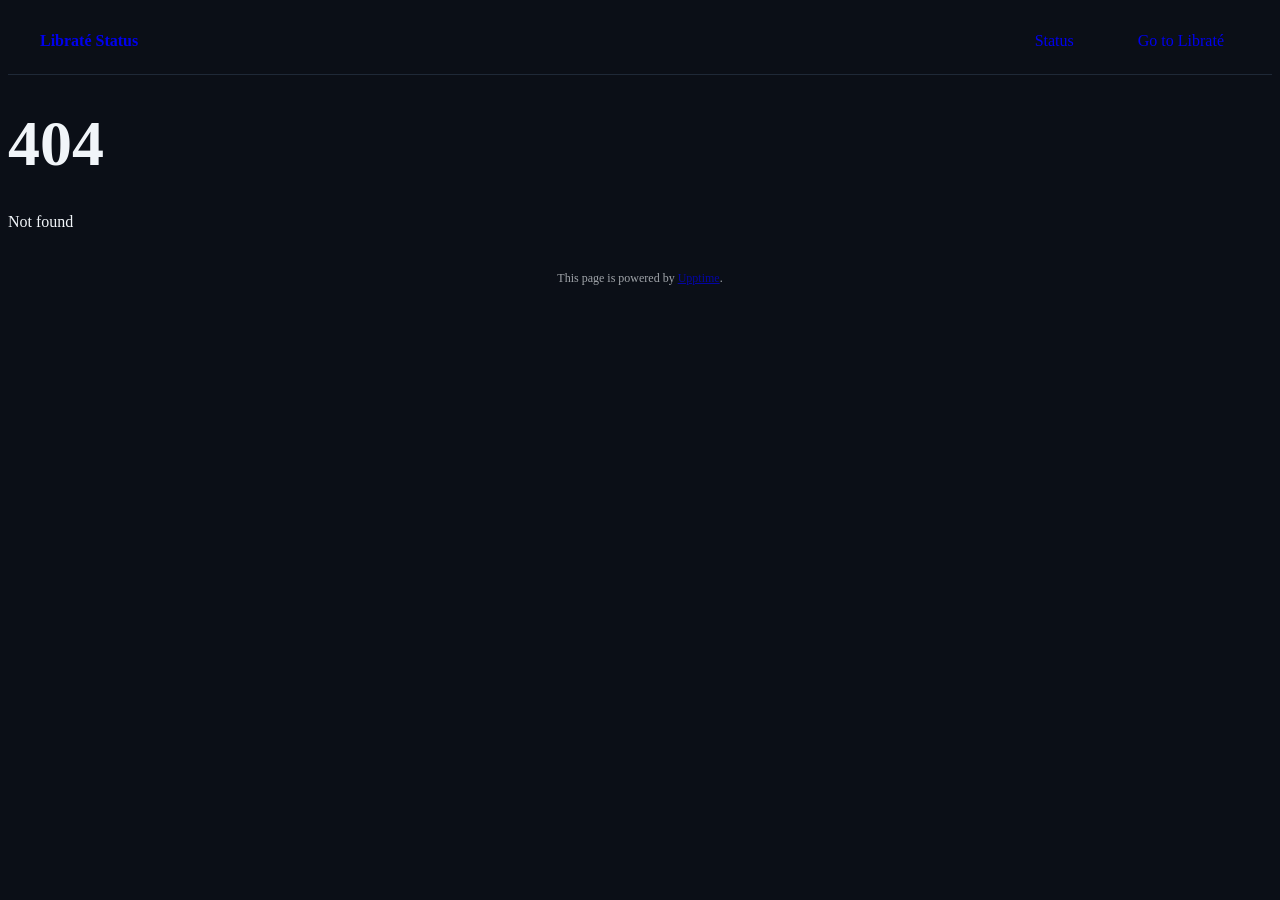
==== assets/custom.css/index.html @ 5ecdb08e "deploy: ea95e02819aece655753939b5dbed9e37f55bfc8" ====
<!DOCTYPE html> <html lang=en> <head> <meta charset=utf-8> <meta content="width=device-width,initial-scale=1" name=viewport> <meta content=#333333 name=theme-color> <base href=/ > <link href=manifest.json rel=manifest crossorigin=use-credentials> <script>__SAPPER__={error:{message:"Not found",name:"PreloadError"},status:404,baseUrl:"",preloaded:[void 0,{}]};if('serviceWorker' in navigator)navigator.serviceWorker.register('/service-worker.js');(function(){try{eval("async function x(){}");var main="/client/client.7a0b348d.js"}catch(e){main="/client/legacy/client.0880f5b7.js"};var s=document.createElement("script");try{new Function("if(0)import('')")();s.src=main;s.type="module";s.crossOrigin="use-credentials";}catch(e){s.src="/client/shimport@2.0.5.js";s.setAttribute("data-main",main);}document.head.appendChild(s);}());</script> <link href=client/client-31a52aa5.css rel=stylesheet> <title>404</title><link href=https://www.librate.app/favicon.png rel=icon type=image/png> <link href=https://www.librate.app/favicon.png rel="shortcut icon" type=image/png> <style>:root{--body-background-color:#0b0f17;--body-text-color:#f1f5f9;--card-background-color:#111827;--nav-background-color:#0b0f17;--nav-border-bottom-color:#1f2937}body{background-color:#0b0f17!important;color:#f1f5f9!important}nav{background-color:#0b0f17!important;border-bottom:1px solid #1f2937!important}.card,article,section{background-color:#111827!important;border-color:#1f2937!important}footer{font-size:.75rem!important;opacity:.65!important;margin-top:2.5rem!important;padding-bottom:2rem!important}footer a,footer p,footer span{font-size:.75rem!important}</style> <link href=/assets/custom.css rel=stylesheet><link href=https://status.librate.app/global.css rel=stylesheet><link href=https://www.librate.app/favicon.png rel=icon type=image/svg><link href=https://www.librate.app/favicon.png rel=icon type=image/png> </head> <body> <div id=sapper> <nav class=svelte-a08hsz><div class="svelte-a08hsz container"><div><a href=https://status.librate.app class="svelte-a08hsz logo"><img alt="" class=svelte-a08hsz src=https://www.librate.app/favicon.png> <div>Libraté Status</div></a></div> <ul class=svelte-a08hsz><li><a href=/ class=svelte-a08hsz target=_self>Status</a> <li><a href=https://www.librate.app class=svelte-a08hsz target=_self>Go to Libraté</a> </li> </ul></div> </nav> <main class=container> <h1 class=svelte-17w3omn>404</h1> <p class=svelte-17w3omn>Not found</p> </main> <footer class=svelte-jbr799><p>This page is powered by <a href=https://upptime.js.org>Upptime</a>.</p> </footer></div> <script> try {
        if (typeof window !== "undefined" && window.navigator && navigator.serviceWorker) {
          navigator.serviceWorker.getRegistrations().then(function (registrations) {
            for (let registration of registrations) {
              registration.unregister();
            }
          });
        }
        if (typeof window !== "undefined" && "caches" in window) {
          caches.keys().then(function (keyList) {
            return Promise.all(
              keyList.map(function (key) {
                return caches.delete(key);
              })
            );
          });
        }
      } catch (error) {} </script>
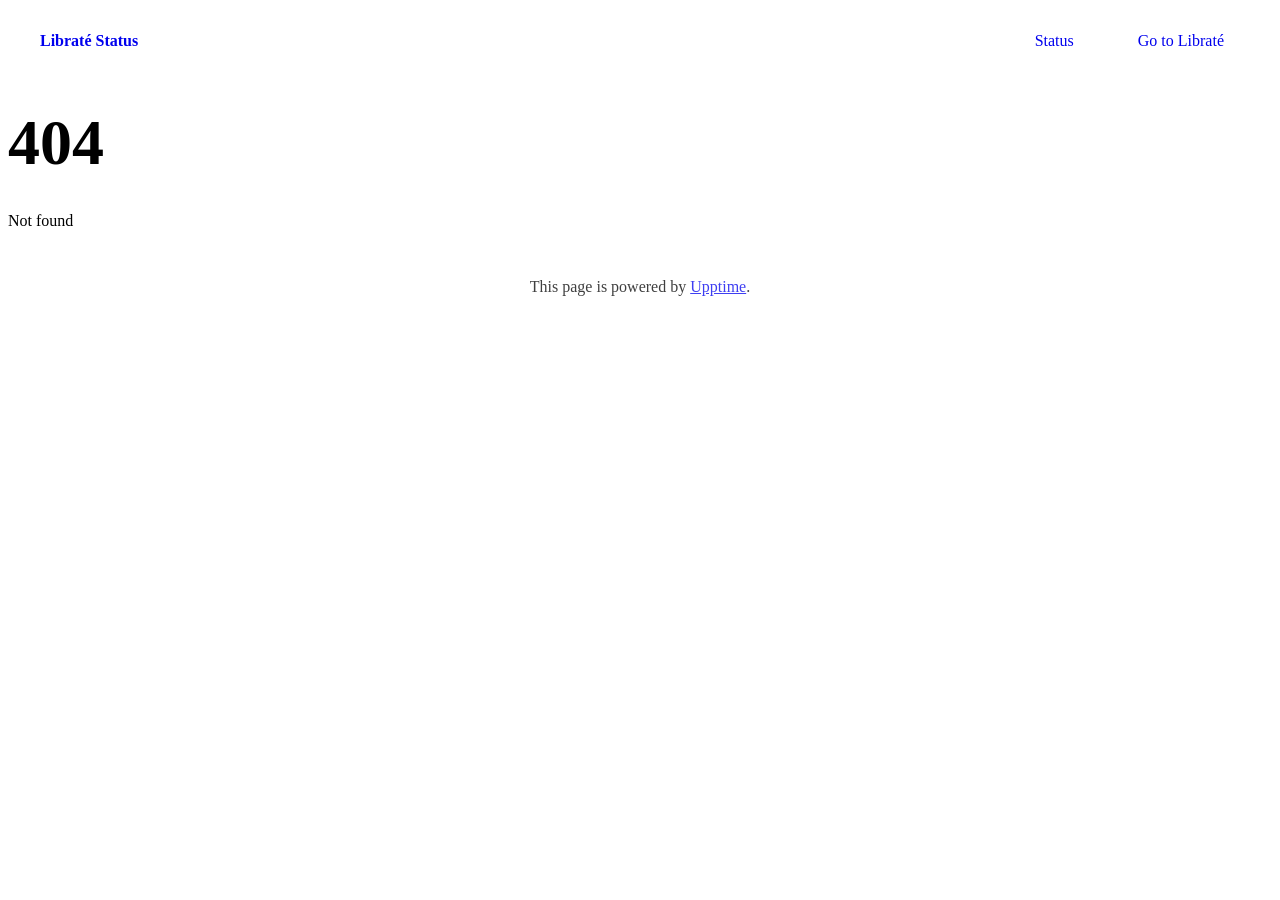
==== commit 7da84039: "deploy: a6da9244c2c4b4215129181642653ea4edbe910f" ====
--- a/assets/custom.css/index.html
+++ b/assets/custom.css/index.html
@@ -1,4 +1,4 @@
-<!DOCTYPE html> <html lang=en> <head> <meta charset=utf-8> <meta content="width=device-width,initial-scale=1" name=viewport> <meta content=#333333 name=theme-color> <base href=/ > <link href=manifest.json rel=manifest crossorigin=use-credentials> <script>__SAPPER__={error:{message:"Not found",name:"PreloadError"},status:404,baseUrl:"",preloaded:[void 0,{}]};if('serviceWorker' in navigator)navigator.serviceWorker.register('/service-worker.js');(function(){try{eval("async function x(){}");var main="/client/client.7a0b348d.js"}catch(e){main="/client/legacy/client.0880f5b7.js"};var s=document.createElement("script");try{new Function("if(0)import('')")();s.src=main;s.type="module";s.crossOrigin="use-credentials";}catch(e){s.src="/client/shimport@2.0.5.js";s.setAttribute("data-main",main);}document.head.appendChild(s);}());</script> <link href=client/client-31a52aa5.css rel=stylesheet> <title>404</title><link href=https://www.librate.app/favicon.png rel=icon type=image/png> <link href=https://www.librate.app/favicon.png rel="shortcut icon" type=image/png> <style>:root{--body-background-color:#0b0f17;--body-text-color:#f1f5f9;--card-background-color:#111827;--nav-background-color:#0b0f17;--nav-border-bottom-color:#1f2937}body{background-color:#0b0f17!important;color:#f1f5f9!important}nav{background-color:#0b0f17!important;border-bottom:1px solid #1f2937!important}.card,article,section{background-color:#111827!important;border-color:#1f2937!important}footer{font-size:.75rem!important;opacity:.65!important;margin-top:2.5rem!important;padding-bottom:2rem!important}footer a,footer p,footer span{font-size:.75rem!important}</style> <link href=/assets/custom.css rel=stylesheet><link href=https://status.librate.app/global.css rel=stylesheet><link href=https://www.librate.app/favicon.png rel=icon type=image/svg><link href=https://www.librate.app/favicon.png rel=icon type=image/png> </head> <body> <div id=sapper> <nav class=svelte-a08hsz><div class="svelte-a08hsz container"><div><a href=https://status.librate.app class="svelte-a08hsz logo"><img alt="" class=svelte-a08hsz src=https://www.librate.app/favicon.png> <div>Libraté Status</div></a></div> <ul class=svelte-a08hsz><li><a href=/ class=svelte-a08hsz target=_self>Status</a> <li><a href=https://www.librate.app class=svelte-a08hsz target=_self>Go to Libraté</a> </li> </ul></div> </nav> <main class=container> <h1 class=svelte-17w3omn>404</h1> <p class=svelte-17w3omn>Not found</p> </main> <footer class=svelte-jbr799><p>This page is powered by <a href=https://upptime.js.org>Upptime</a>.</p> </footer></div> <script> try {
+<!DOCTYPE html> <html lang=en> <head> <meta charset=utf-8> <meta content="width=device-width,initial-scale=1" name=viewport> <meta content=#333333 name=theme-color> <base href=/ > <link href=manifest.json rel=manifest crossorigin=use-credentials> <script>__SAPPER__={error:{message:"Not found",name:"PreloadError"},status:404,baseUrl:"",preloaded:[void 0,{}]};if('serviceWorker' in navigator)navigator.serviceWorker.register('/service-worker.js');(function(){try{eval("async function x(){}");var main="/client/client.b08d638d.js"}catch(e){main="/client/legacy/client.c1edb9f8.js"};var s=document.createElement("script");try{new Function("if(0)import('')")();s.src=main;s.type="module";s.crossOrigin="use-credentials";}catch(e){s.src="/client/shimport@2.0.5.js";s.setAttribute("data-main",main);}document.head.appendChild(s);}());</script> <link href=client/client-31a52aa5.css rel=stylesheet> <title>404</title><link href=https://www.librate.app/favicon.png rel=icon type=image/png> <link href=https://www.librate.app/favicon.png rel="shortcut icon" type=image/png> <link href=https://fonts.googleapis.com rel=preconnect> <link href=https://fonts.gstatic.com rel=preconnect crossorigin> <link href="https://fonts.googleapis.com/css2?family=Cormorant+Garamond:ital,wght@0,600;0,700;1,600&family=Inter:wght@400;500;600;700&family=JetBrains+Mono:wght@400;500;600&display=swap" rel=stylesheet> <link href=/assets/custom.css rel=stylesheet> <link href=/assets/custom.css rel=stylesheet><link href=https://status.librate.app/global.css rel=stylesheet><link href=https://www.librate.app/librate_minimal_gold_e_cutout.png rel=icon type=image/svg><link href=https://www.librate.app/favicon.png rel=icon type=image/png> </head> <body> <div id=sapper> <nav class=svelte-a08hsz><div class="svelte-a08hsz container"><div><a href=https://status.librate.app class="svelte-a08hsz logo"><img alt="" class=svelte-a08hsz src=https://www.librate.app/librate_minimal_gold_e_cutout.png> <div>Libraté Status</div></a></div> <ul class=svelte-a08hsz><li><a href=/ class=svelte-a08hsz target=_self>Status</a> <li><a href=https://www.librate.app class=svelte-a08hsz target=_self>Go to Libraté</a> </li> </ul></div> </nav> <main class=container> <h1 class=svelte-17w3omn>404</h1> <p class=svelte-17w3omn>Not found</p> </main> <footer class=svelte-jbr799><p>This page is powered by <a href=https://upptime.js.org>Upptime</a>.</p> </footer></div> <script> try {
         if (typeof window !== "undefined" && window.navigator && navigator.serviceWorker) {
           navigator.serviceWorker.getRegistrations().then(function (registrations) {
             for (let registration of registrations) {
